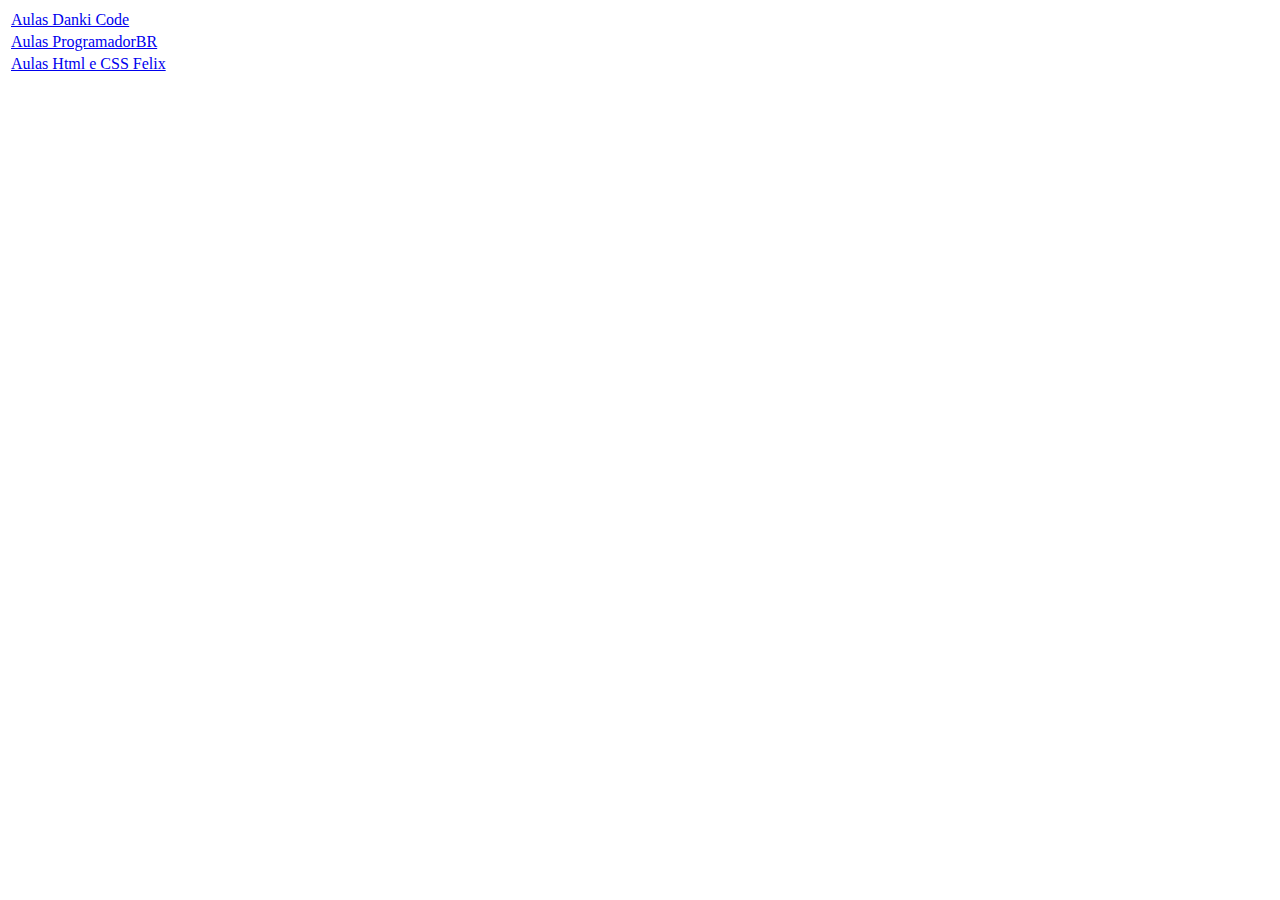
==== html/index.html @ 3704f5b7 "all" ====
<!DOCTYPE html>
<html>
    <head>
        <title> Página</title>
        <meta charset="utf-8">
    </head>
    <body>
        <table>
            <tr>
                <td><a href="/aulas/index.php">Aulas Danki Code</a></td>
              </tr>
            <tr>
                <td><a href="/Aulas_progbr/index.html">Aulas ProgramadorBR</a></td>
              </tr>
            
            <tr>
                <td><a href="/html_css_feliz/index.html">Aulas Html e CSS Felix</a></td>
              </tr>
        </table>

    </body>
</html>
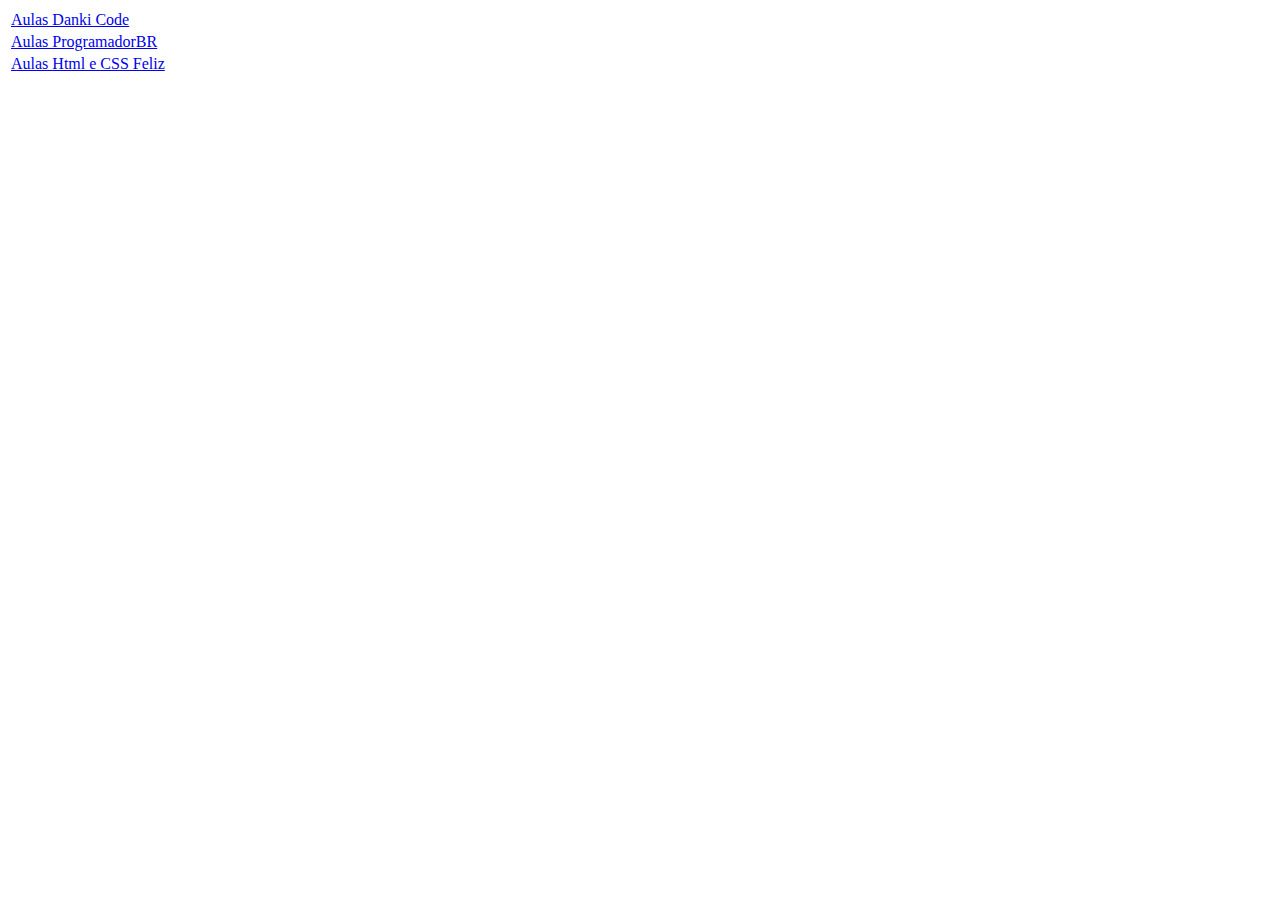
==== commit 8c672ed7: "Ajuste Caminho" ====
--- a/html/index.html
+++ b/html/index.html
@@ -7,14 +7,14 @@
     <body>
         <table>
             <tr>
-                <td><a href="/aulas/index.php">Aulas Danki Code</a></td>
+                <td><a href="aulas/index.php">Aulas Danki Code</a></td>
               </tr>
             <tr>
-                <td><a href="/Aulas_progbr/index.html">Aulas ProgramadorBR</a></td>
+                <td><a href="Aulas_progbr/index.html">Aulas ProgramadorBR</a></td>
               </tr>
             
             <tr>
-                <td><a href="/html_css_feliz/index.html">Aulas Html e CSS Felix</a></td>
+                <td><a href="html_css_feliz/index.html">Aulas Html e CSS Feliz</a></td>
               </tr>
         </table>
 
